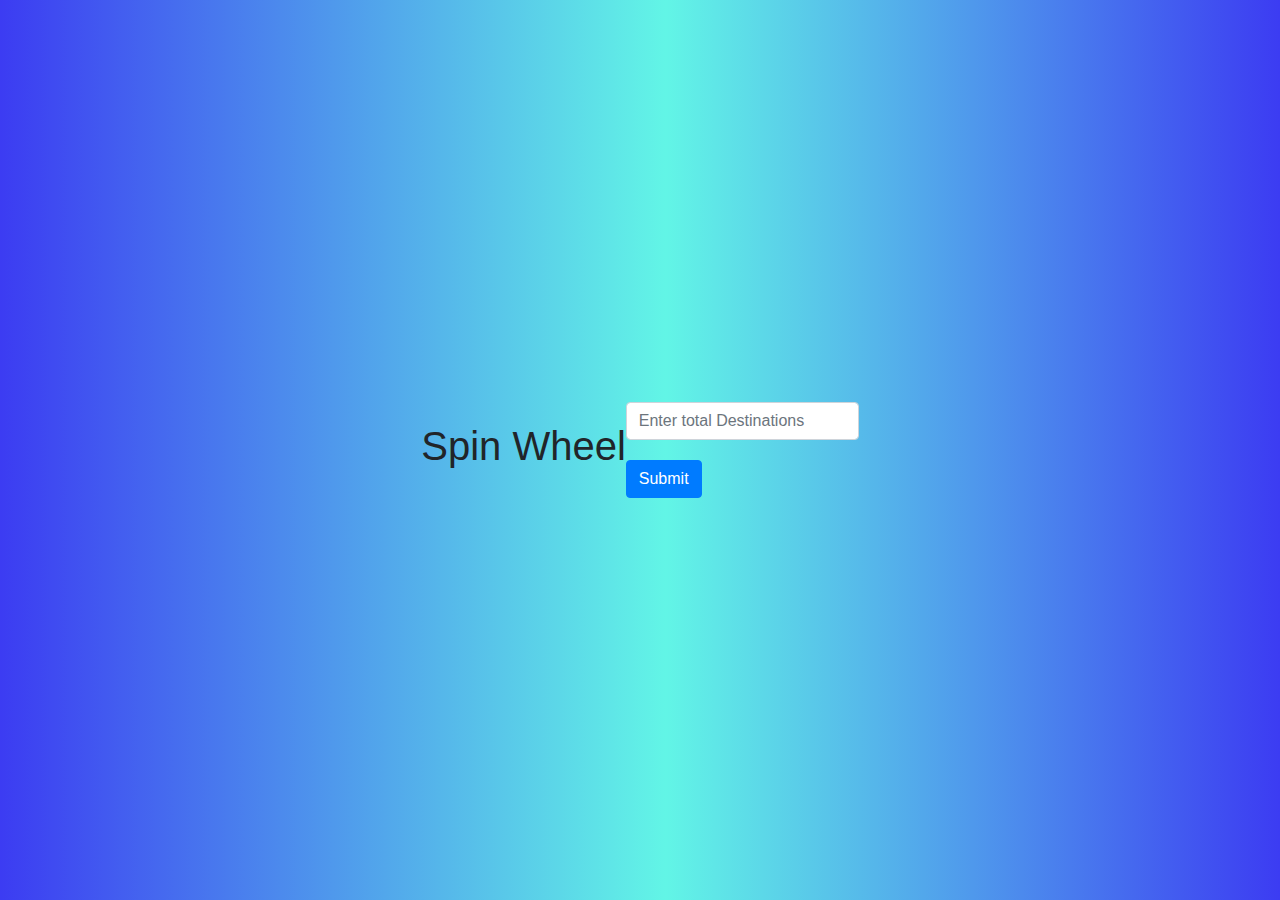
==== index.html @ 17eea620 "Add files via upload" ====
<!DOCTYPE html>
<html lang="en">
    <head>
        <meta charset="UTF-8"/>
        <title>Spin Wheel</title>
        <link rel="stylesheet" href="https://cdn.jsdelivr.net/npm/bootstrap@4.3.1/dist/css/bootstrap.min.css" integrity="sha384-ggOyR0iXCbMQv3Xipma34MD+dH/1fQ784/j6cY/iJTQUOhcWr7x9JvoRxT2MZw1T" crossorigin="anonymous">
        <link href="spin-wheel.css" rel="stylesheet">
        <script src="spin-wheel.js"></script>
    </head>
    <body>
        <div>
            <h1>
                Spin Wheel
            </h1>
        </div>
        <form onsubmit="return false">
            <div class="form-inline">
                <input type="number" class="form-control" id="inputnumberdests" placeholder="Enter total Destinations">
            </div>
            <button type="submit" class="btn btn-primary" onclick="generate()">Submit</button>
        </form>
        <div class="form-inline" id="ch"></div>
    </body>
</html>
---- spin-wheel.css ----
button {
    margin-top: 20px;
    line-height: 60px;
    font-weight: bold;
    padding: 0 40px;
    background: #037af9;
}
*{
    box-sizing: border-box;
    padding: 0;
    margin: 0;
    outline: none;
}
body{
    display: flex;
    align-items: center;
    justify-content: center;
    height: 100vh;
    overflow: hidden;
    background: rgb(60, 60, 242);
    background: linear-gradient(90deg, rgba(60, 60, 242, 1) 0%, rgba(98, 245, 230, 1) 52%, rgba(60, 60, 242, 1) 100%);
    background-size: cover;
}
.wheel {
    position: relative;
    height: 500px;
    width: 500px;
}
.wheel::after{
    position: fixed;
    content: "";
    width: 50px;
    height: 32px;
    background: url(arrow-left.png)no-repeat;
    background-size: 32px;
    right: 150px;
    top: 50%;
    transform: translateY(-50%);
}
.sa{
    width: 100%;
    height: 100%;
    position: relative;
    border-radius: 50%;
    border: 8px solid black;
    overflow: hidden;
    transition: all ease 5s;
}
span{
    width: 50%;
    height: 50%;
    display: inline-block;
    position: absolute;

}
.spa{
    clip-path: polygon(0% 92%, 100% 50%,0 8%);
    background-color: green;
    top: 120px;
    left: 0;

}
.spb{
    clip-path: polygon(100% 92%, 0% 50%,100% 8%);
    background-color: orange;
    top: 120px;
    right: 0;

}.spc{
    clip-path: polygon(50% 0%, 8% 100%,92% 100%);
    background-color: red;
    bottom: 0px;
    left: 120px;

}.spd{
    clip-path: polygon(50% 100%, 92% 0%,8% 0);
    background-color: grey;
    top: 0px;
    left: 120px;

}
.sa2{
    height: 100%;
    width: 100%;
    transform: rotate(-136deg);

}

span b{
    width: 65px;
    height: 65px;
    line-height: 65px;
    border-radius: 50%;
    font-size: 24px;
    text-align: center;
    background-color: white;
    position: absolute;
    top: 50%;
    left: 50%;
    transform: translate(-50%,-50%);
}
.rotatewheel{
    position: absolute;
    top: 50%;
    left: 50%;
    transform: translate(-50%,-50%);
    width: 80px;
    height: 80px;
    border-radius: 50%;
    border: 4px solid #1361f2;
    background-color: #fff;
    color: #1361f2;
    font-weight: bold;
    cursor: pointer;
}
.rotate:active{
    width: 90px;
    height: 90px;
    font-size: 20px;
}
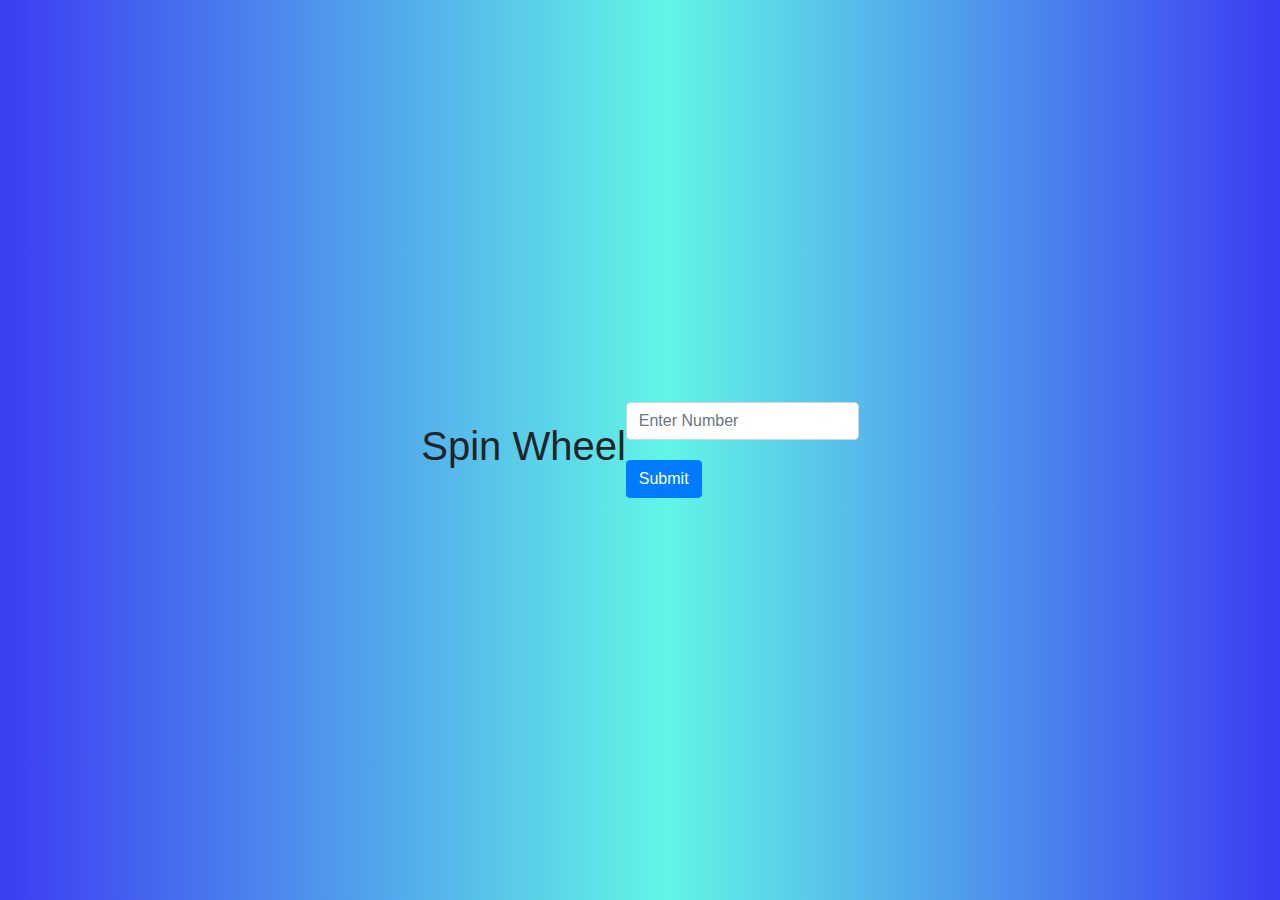
==== commit 5fbd462d: "alert message added and changed the placeholder" ====
--- a/index.html
+++ b/index.html
@@ -15,7 +15,7 @@
         </div>
         <form onsubmit="return false">
             <div class="form-inline">
-                <input type="number" class="form-control" id="inputnumberdests" placeholder="Enter total Destinations">
+                <input type="number" class="form-control" id="inputnumberdests" placeholder="Enter Number">
             </div>
             <button type="submit" class="btn btn-primary" onclick="generate()">Submit</button>
         </form>
